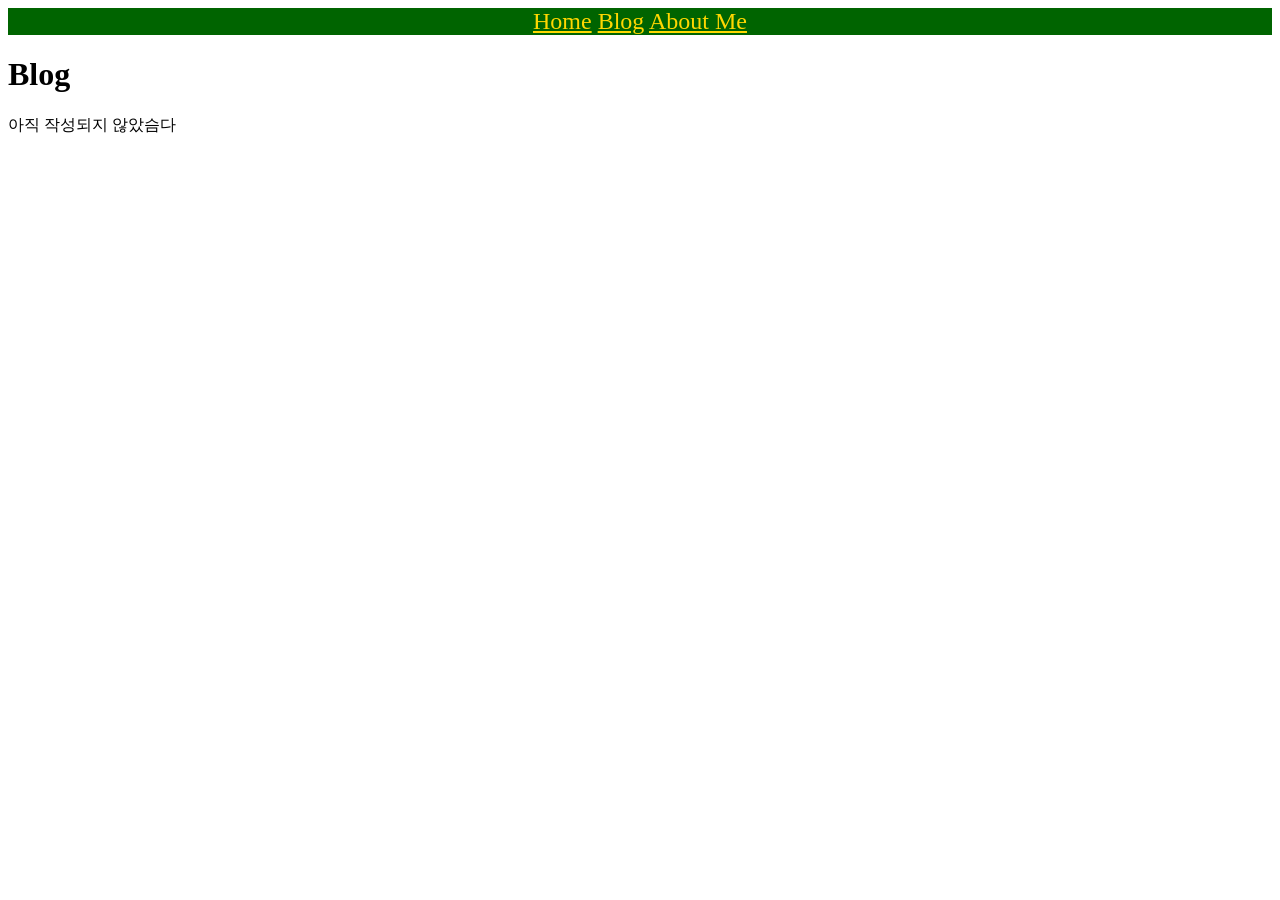
==== blog_list.html @ a7b01876 "init commit" ====
<!DOCTYPE html>
<html>
    <head>
        <title>About me</title>
        <link href="./practice.css" rel="stylesheet" type="text/css">
    </head>
    <body>
        <nav>
            <a href="./index.html">Home</a>
            <a href="./blog_list.html">Blog</a>
            <a href="./about_me.html">About Me</a>
        </nav>

        <h1>Blog</h1>
        <p>아직 작성되지 않았슴다</p>
    </body>
</html>
---- practice.css ----
nav {background-color: darkgreen; font-size: 150%; text-align:center;}
nav a {color: gold;}
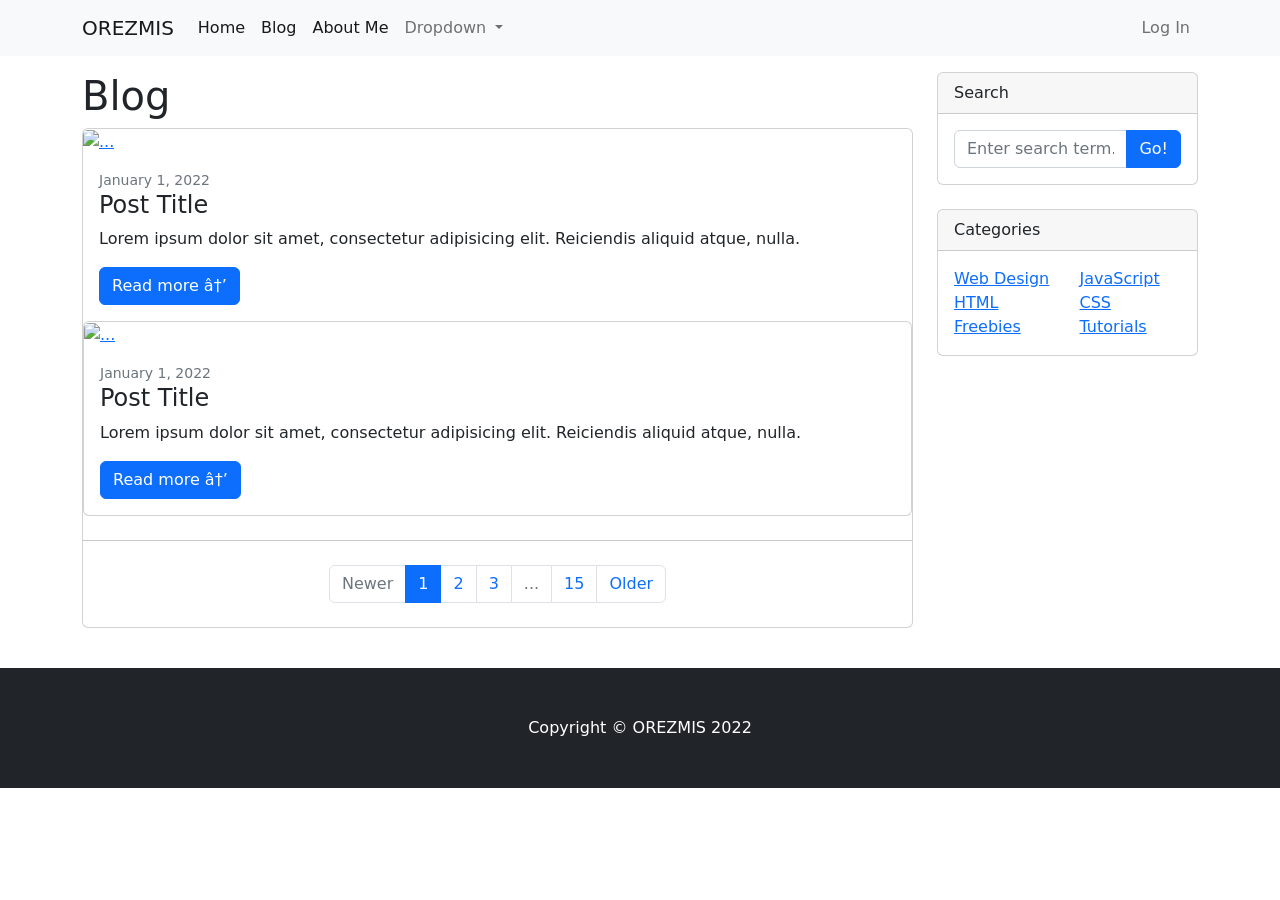
==== commit 8848aee0: "login modal added" ====
--- a/blog_list.html
+++ b/blog_list.html
@@ -2,16 +2,164 @@
 <html>
     <head>
         <title>About me</title>
-        <link href="./practice.css" rel="stylesheet" type="text/css">
+        <link href="./bootstrap//css/bootstrap.min.css" rel="stylesheet" type="text/css">
     </head>
     <body>
-        <nav>
-            <a href="./index.html">Home</a>
-            <a href="./blog_list.html">Blog</a>
-            <a href="./about_me.html">About Me</a>
+        <nav class="navbar navbar-expand-lg bg-light">
+            <div class="container-fluid container">
+              <a class="navbar-brand" href="./index.html">OREZMIS</a>
+              <button class="navbar-toggler" type="button" data-bs-toggle="collapse" data-bs-target="#navbarSupportedContent" aria-controls="navbarSupportedContent" aria-expanded="false" aria-label="Toggle navigation">
+                <span class="navbar-toggler-icon"></span>
+              </button>
+              <div class="collapse navbar-collapse" id="navbarSupportedContent">
+                <ul class="navbar-nav me-auto mb-2 mb-lg-0">
+                  <li class="nav-item">
+                    <a class="nav-link active" aria-current="page" href="./index.html">Home</a>
+                  </li>
+                  <li class="nav-item">
+                    <a class="nav-link active" aria-current="page" href="./blog_list.html">Blog</a>
+                  </li>
+                  <li class="nav-item">
+                    <a class="nav-link active" aria-current="page" href="./about_me.html">About Me</a>
+                  </li>
+                  <!-- <li class="nav-item">
+                    <a class="nav-link" href="#">Link</a>
+                  </li> -->
+                  <li class="nav-item dropdown">
+                    <a class="nav-link dropdown-toggle" href="#" role="button" data-bs-toggle="dropdown" aria-expanded="false">
+                      Dropdown
+                    </a>
+                    <ul class="dropdown-menu">
+                      <li><a class="dropdown-item" href="#">Action</a></li>
+                      <li><a class="dropdown-item" href="#">Another action</a></li>
+                      <li><hr class="dropdown-divider"></li>
+                      <li><a class="dropdown-item" href="#">Something else here</a></li>
+                    </ul>
+                  </li>
+                </ul>
+                <ul class="navbar-nav ml-auto">
+                  <li class="nav-item">
+                    <a class="nav-link" href="#" data-bs-toggle="modal" data-bs-target="#logInModal">Log In</a>
+                  </li>
+                </ul>
+                  <!-- <li class="nav-item">
+                    <a class="nav-link disabled">Disabled</a>
+                  </li>
+                </ul>
+                <form class="d-flex" role="search">
+                  <input class="form-control me-2" type="search" placeholder="Search" aria-label="Search">
+                  <button class="btn btn-outline-success" type="submit">Search</button>
+                </form> -->
+              </div>
+            </div>
         </nav>
+        
+        <!-- Modal -->
+        <div class="modal fade" id="logInModal" tabindex="-1" aria-labelledby="logInModalLabel" aria-hidden="true">
+            <div class="modal-dialog">
+            <!-- <div class="modal-dialog modal-dialog-centered"> -->
+            <div class="modal-content">
+                <div class="modal-header">
+                <h1 class="modal-title fs-5" id="logInModalLabel">Log In</h1>
+                <button type="button" class="btn-close" data-bs-dismiss="modal" aria-label="Close"></button>
+                </div>
+                <div class="modal-body">
+                ...
+                </div>
+                <div class="modal-footer">
+                <button type="button" class="btn btn-secondary" data-bs-dismiss="modal">Close</button>
+                </div>
+            </div>
+            </div>
+        </div>
 
-        <h1>Blog</h1>
-        <p>아직 작성되지 않았슴다</p>
+        <div class="container my-3">
+            <div class="row">
+                <div class="col-md-8 col-lg-9">
+                    <h1>Blog</h1>
+                    <!-- Blog post-->
+                    <div class="card mb-4">
+                        <a href="#!"><img class="card-img-top" src="https://dummyimage.com/700x350/dee2e6/6c757d.jpg" alt="..." /></a>
+                        <div class="card-body">
+                            <div class="small text-muted">January 1, 2022</div>
+                            <h2 class="card-title h4">Post Title</h2>
+                            <p class="card-text">Lorem ipsum dolor sit amet, consectetur adipisicing elit. Reiciendis aliquid atque, nulla.</p>
+                            <a class="btn btn-primary" href="#!">Read more →</a>
+                        </div>
+
+                    <!-- Blog post-->
+                    <div class="card mb-4">
+                        <a href="#!"><img class="card-img-top" src="https://dummyimage.com/700x350/dee2e6/6c757d.jpg" alt="..." /></a>
+                        <div class="card-body">
+                            <div class="small text-muted">January 1, 2022</div>
+                            <h2 class="card-title h4">Post Title</h2>
+                            <p class="card-text">Lorem ipsum dolor sit amet, consectetur adipisicing elit. Reiciendis aliquid atque, nulla.</p>
+                            <a class="btn btn-primary" href="#!">Read more →</a>
+                        </div>
+                    </div>
+
+                    <nav aria-label="Pagination">
+                        <hr class="my-0" />
+                        <ul class="pagination justify-content-center my-4">
+                            <li class="page-item disabled"><a class="page-link" href="#" tabindex="-1" aria-disabled="true">Newer</a></li>
+                            <li class="page-item active" aria-current="page"><a class="page-link" href="#!">1</a></li>
+                            <li class="page-item"><a class="page-link" href="#!">2</a></li>
+                            <li class="page-item"><a class="page-link" href="#!">3</a></li>
+                            <li class="page-item disabled"><a class="page-link" href="#!">...</a></li>
+                            <li class="page-item"><a class="page-link" href="#!">15</a></li>
+                            <li class="page-item"><a class="page-link" href="#!">Older</a></li>
+                        </ul>
+                    </nav>
+
+                </div>
+            </div>
+
+
+                <div class="col-md-4 col-lg-3">
+                    <!-- Search widget-->
+                    <div class="card mb-4">
+                        <div class="card-header">Search</div>
+                        <div class="card-body">
+                            <div class="input-group">
+                                <input class="form-control" type="text" placeholder="Enter search term..." aria-label="Enter search term..." aria-describedby="button-search" />
+                                <button class="btn btn-primary" id="button-search" type="button">Go!</button>
+                            </div>
+                        </div>
+                    </div>
+
+                    <!-- Categories widget-->
+                    <div class="card mb-4">
+                        <div class="card-header">Categories</div>
+                        <div class="card-body">
+                            <div class="row">
+                                <div class="col-sm-6">
+                                    <ul class="list-unstyled mb-0">
+                                        <li><a href="#!">Web Design</a></li>
+                                        <li><a href="#!">HTML</a></li>
+                                        <li><a href="#!">Freebies</a></li>
+                                    </ul>
+                                </div>
+                                <div class="col-sm-6">
+                                    <ul class="list-unstyled mb-0">
+                                        <li><a href="#!">JavaScript</a></li>
+                                        <li><a href="#!">CSS</a></li>
+                                        <li><a href="#!">Tutorials</a></li>
+                                    </ul>
+                                </div>
+                            </div>
+                        </div>
+                    </div>
+                </div>
+            </div>    
+        </div>
+        <script src="https://cdn.jsdelivr.net/npm/@popperjs/core@2.11.6/dist/umd/popper.min.js" integrity="sha384-oBqDVmMz9ATKxIep9tiCxS/Z9fNfEXiDAYTujMAeBAsjFuCZSmKbSSUnQlmh/jp3" crossorigin="anonymous"></script>
+        <script src="https://cdn.jsdelivr.net/npm/bootstrap@5.2.3/dist/js/bootstrap.min.js" integrity="sha384-cuYeSxntonz0PPNlHhBs68uyIAVpIIOZZ5JqeqvYYIcEL727kskC66kF92t6Xl2V" crossorigin="anonymous"></script>
+
     </body>
+
+        <!-- Footer-->
+    <footer class="py-5 bg-dark">
+        <div class="container"><p class="m-0 text-center text-white">Copyright &copy; OREZMIS 2022</p></div>
+    </footer>
+
 </html>
